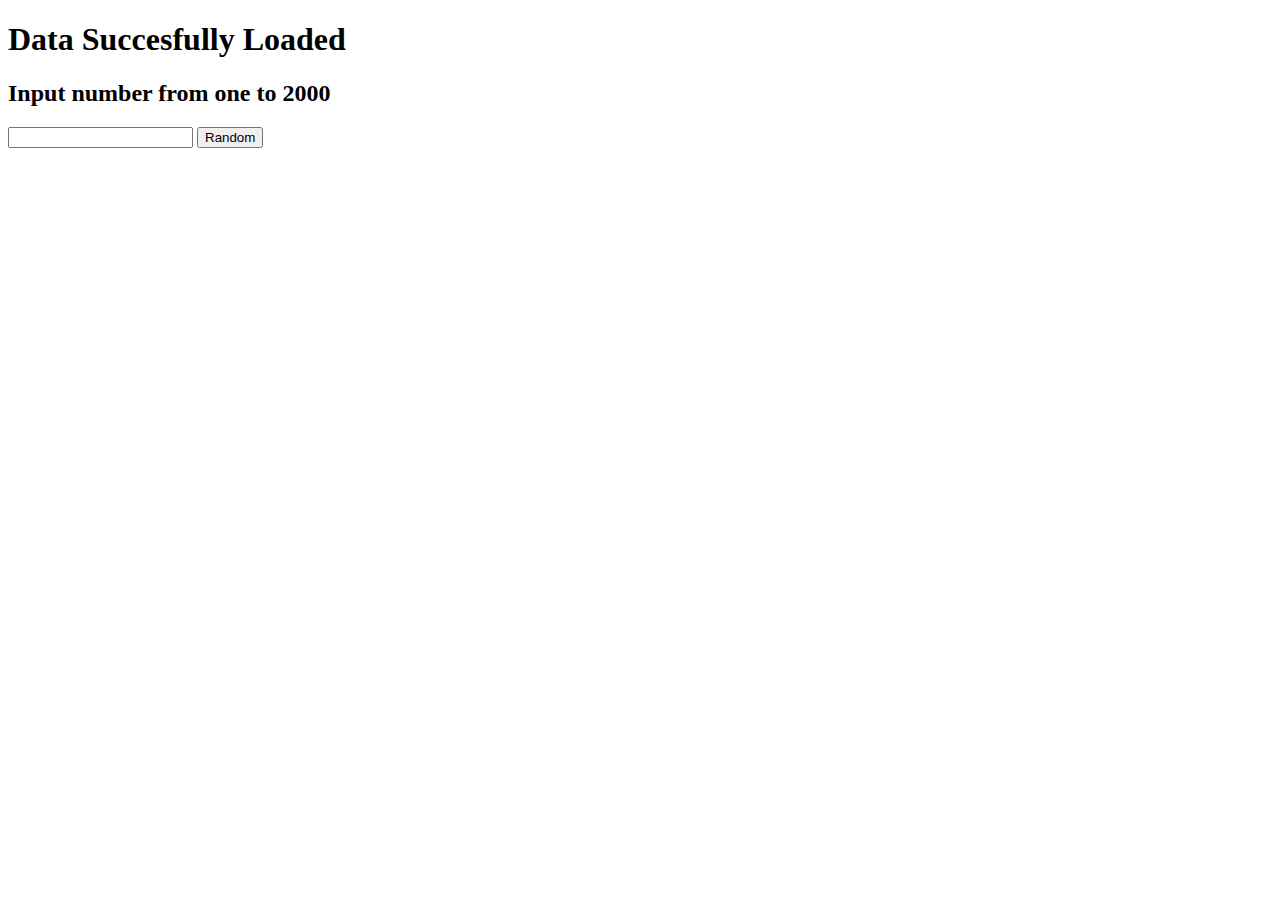
==== index.html @ 83fe0614 "demo" ====
<!DOCTYPE html>
<html>
<head>
  <title>Random Number Generator</title>
  <link rel="stylesheet" href="style.css">
</head>
<body>
<div id="complete"></div>
<h2>Input number from one to 2000</h2>
  <input type="text" id="userInput">
  <button id="generateButton">Random</button>

  <div id="answer"></div>
  <script src="script.js"></script>

</body>
</html>
---- style.css ----
.odd{
    background-color: grey;
}


.even{
    background-color: antiquewhite;
}
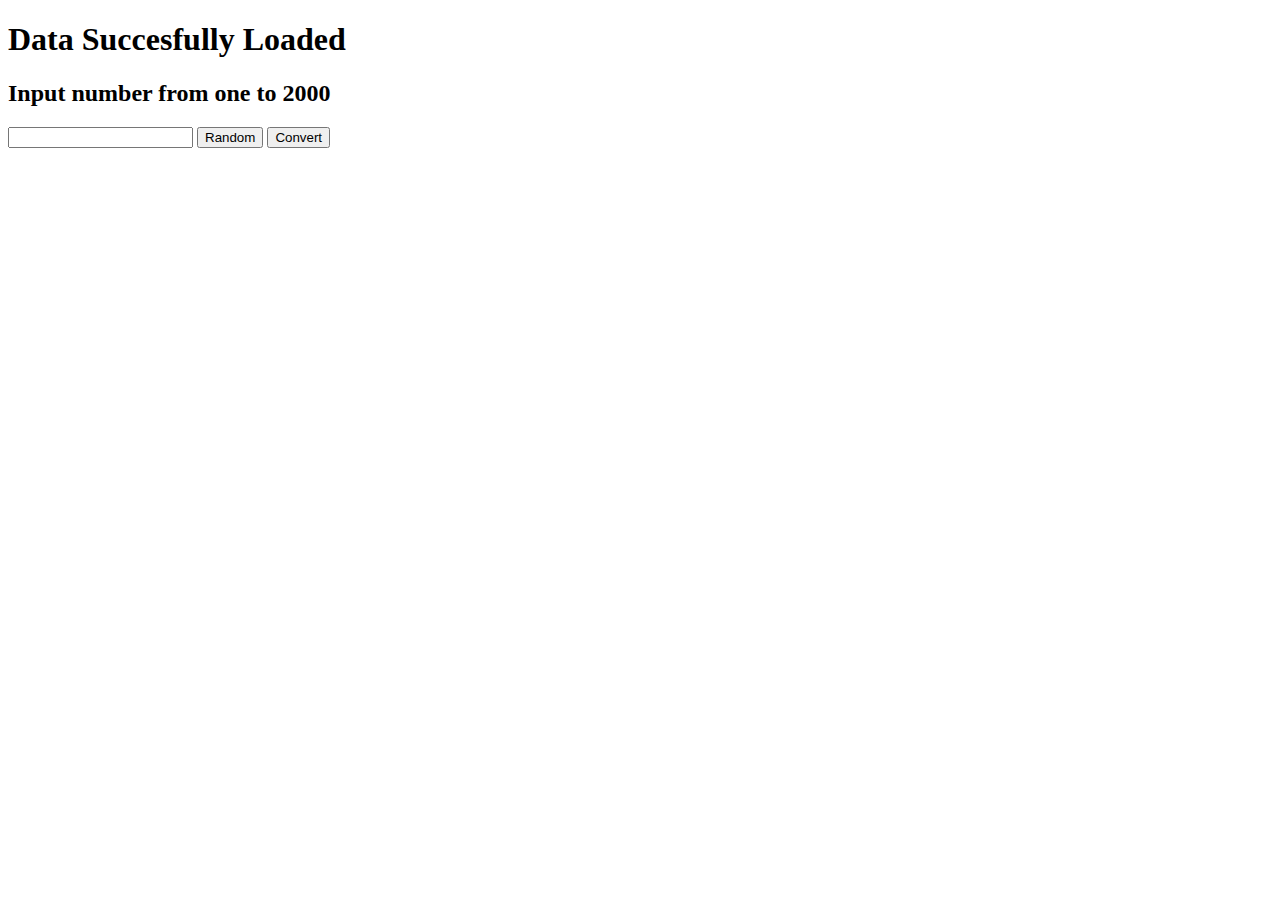
==== commit da2b23a8: "j" ====
--- a/index.html
+++ b/index.html
@@ -9,9 +9,10 @@
 <h2>Input number from one to 2000</h2>
   <input type="text" id="userInput">
   <button id="generateButton">Random</button>
+  <button id="convertButton">Convert</button>
 
   <div id="answer"></div>
-  <script src="script.js"></script>
-
+  <div id="converted"></div>
+  <script src="script.js"></script></script>
 </body>
 </html>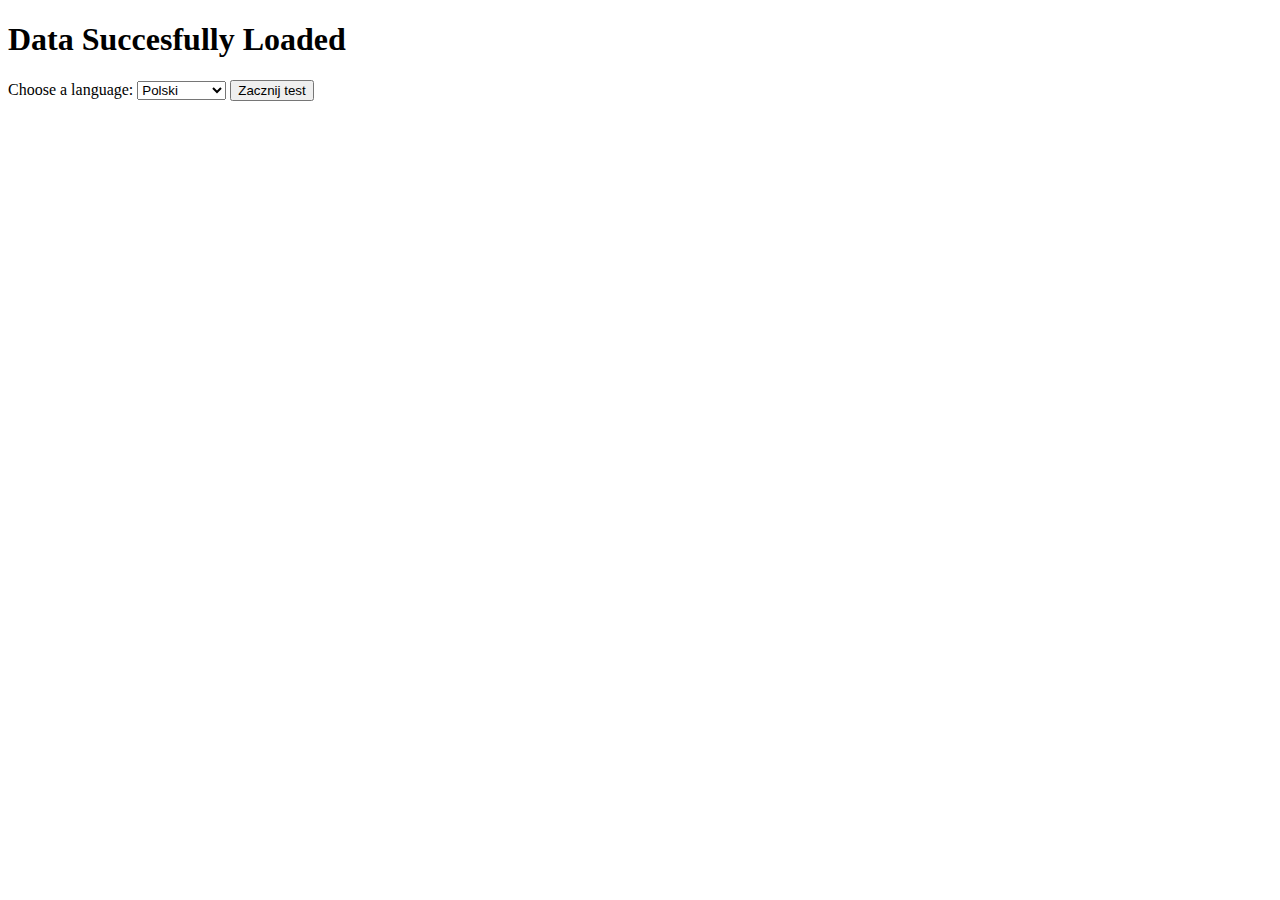
==== commit bb471a05: "g" ====
--- a/index.html
+++ b/index.html
@@ -6,13 +6,19 @@
 </head>
 <body>
 <div id="complete"></div>
-<h2>Input number from one to 2000</h2>
-  <input type="text" id="userInput">
-  <button id="generateButton">Random</button>
-  <button id="convertButton">Convert</button>
+<label for="lang">Choose a language:
+<select name="language" id="lang">
+  <option value="pl">Polski</option>
+  <option value="en">English</option>
+  <option value="de">Deutsch</option>
+  <option value="ua">Українська</option>
+</select>
+</label>
+  <button id="generateButton">Zacznij test</button>
+  <!-- <button id="convertButton">Convert</button> -->
 
   <div id="answer"></div>
-  <div id="converted"></div>
-  <script src="script.js"></script></script>
+  <p> <button id = 'next' class = 'hidden'>Następne </button></p>
+  <script src="script.js"></script>
 </body>
 </html>--- a/style.css
+++ b/style.css
@@ -5,4 +5,22 @@
 
 .even{
     background-color: antiquewhite;
+}
+
+.hidden{
+    visibility: hidden;
+}
+
+.next{
+    display:block;
+    visibility: visible;
+}
+
+.media{
+    width: 90%;
+}
+
+.img{
+    aspect-ratio: 16 /9;
+    width: 90%;
 }